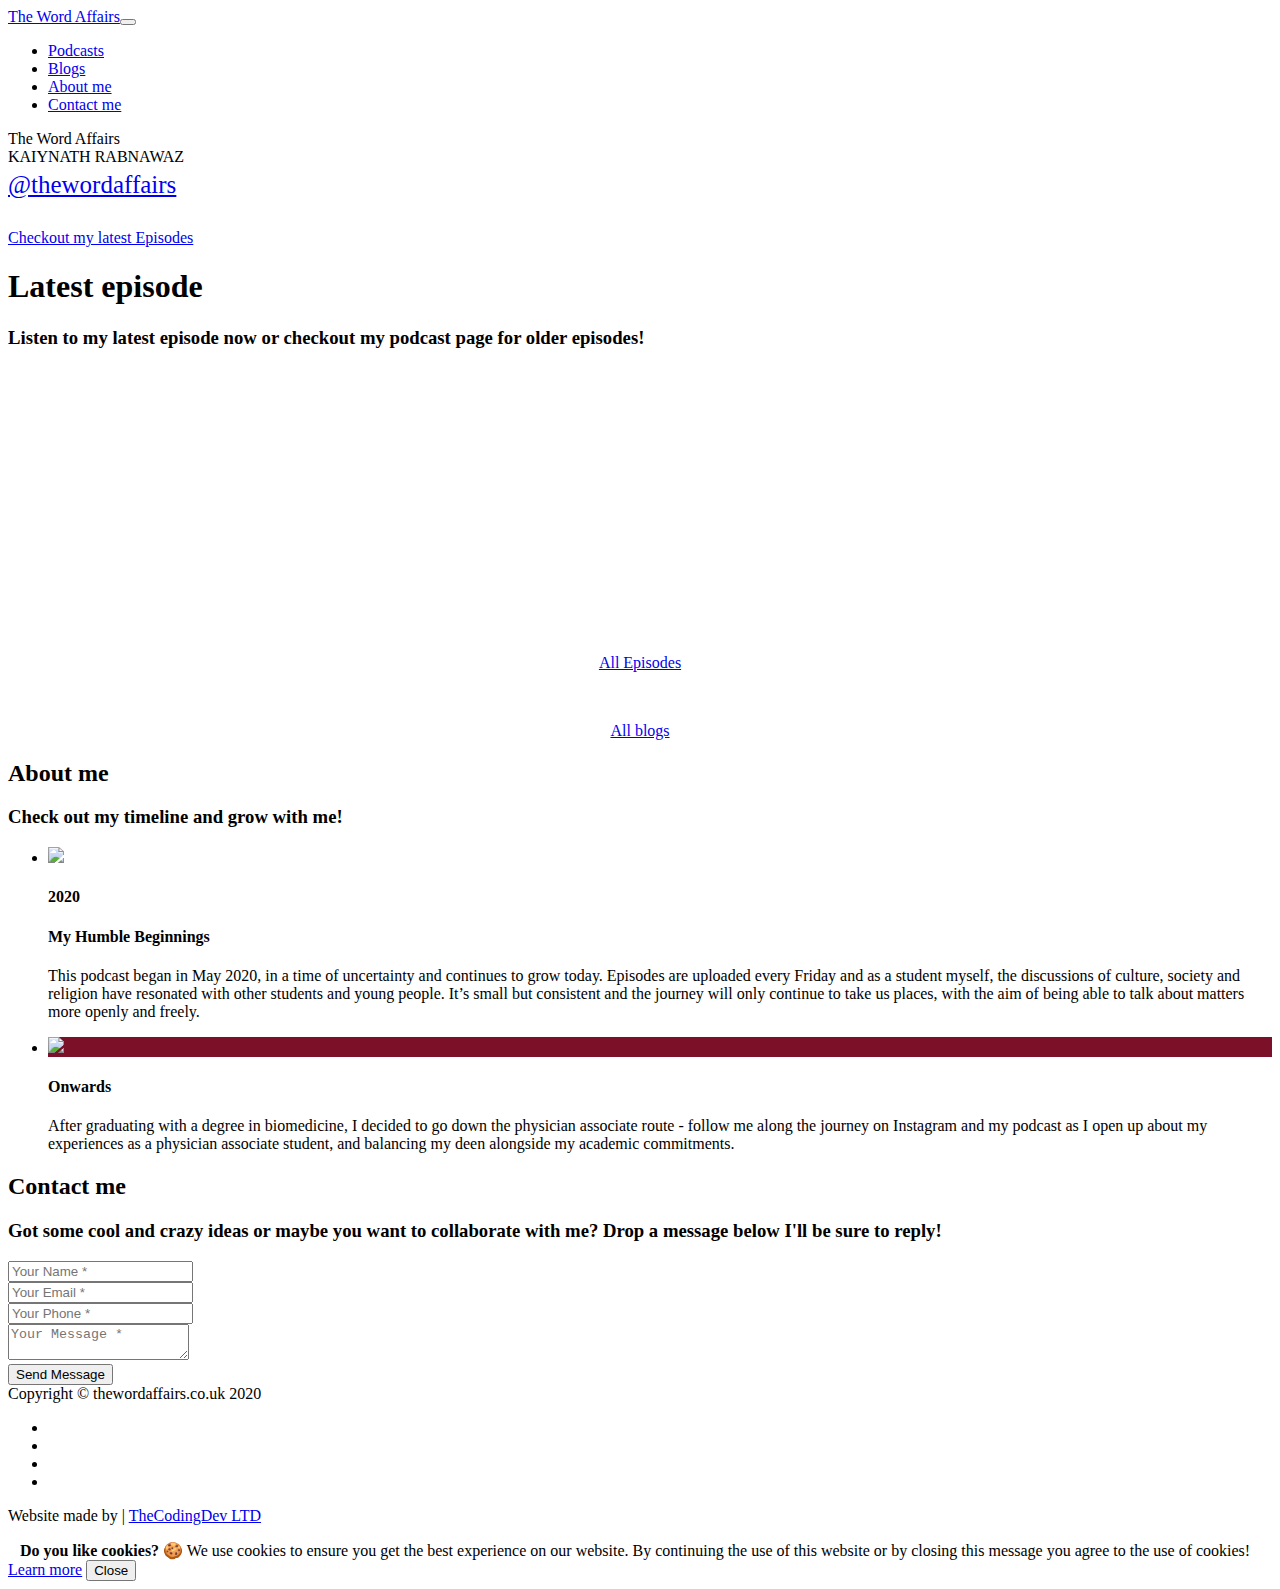
==== index.html @ 923c76ad "Update index.html" ====
<!DOCTYPE html>
<html>

<head>
    <meta charset="utf-8">
    <meta name="viewport" content="width=device-width, initial-scale=1.0, shrink-to-fit=no">
    <title>The Word Affairs | New Episodes Every Friday | Home</title>
    <meta name="theme-color" content="rgb(145,52,27)">
    <meta name="keywords" content="student, free, podcasts, enterntainment, blogs, science, religion, muslim, islam, reading, facts, media, university, debate, relax, question">
    <meta name="twitter:title" content="The Word Affairs | New Episodes Every Friday | Home">
    <meta name="twitter:card" content="summary_large_image">
    <meta property="og:image" content="https://www.thewordaffairs.co.uk/assets/img/logo_2.png">
    <meta property="og:type" content="website">
    <meta name="description" content="The Word Affairs is a weekly podcast by Kaiynath Rabnawaz, a 20 year-old British Muslim Biomedical student exploring topics related to Islam and other religions, culture, mental health, human nature, and studying.">
    <meta name="twitter:image" content="https://www.thewordaffairs.co.uk/assets/img/logo_2.png">
    <meta name="twitter:description" content="The Word Affairs is a weekly podcast by Kaiynath Rabnawaz, a 20 year-old British Muslim Biomedical student exploring topics related to Islam and other religions, culture, mental health, human nature, and studying.">
    <link rel="apple-touch-icon" type="image/png" sizes="180x180" href="assets/img/favicon/apple-touch-icon.png">
    <link rel="icon" type="image/png" sizes="16x16" href="assets/img/favicon/favicon-16x16.png">
    <link rel="icon" type="image/png" sizes="32x32" href="assets/img/favicon/favicon-32x32.png">
    <link rel="icon" type="image/png" sizes="180x180" href="assets/img/favicon/apple-touch-icon.png">
    <link rel="icon" type="image/png" sizes="192x192" href="assets/img/favicon/android-chrome-192x192.png">
    <link rel="icon" type="image/png" sizes="512x512" href="assets/img/favicon/android-chrome-512x512.png">
    <link rel="stylesheet" href="assets/bootstrap/css/bootstrap.min.css">
    <link rel="manifest" href="manifest.json">
    <link rel="stylesheet" href="https://fonts.googleapis.com/css?family=Montserrat:400,700">
    <link rel="stylesheet" href="https://fonts.googleapis.com/css?family=Kaushan+Script">
    <link rel="stylesheet" href="https://fonts.googleapis.com/css?family=Lora">
    <link rel="stylesheet" href="assets/fonts/font-awesome.min.css">
    <link rel="stylesheet" href="assets/css/blogs.css">
    <link rel="stylesheet" href="https://cdn.jsdelivr.net/gh/Wruczek/Bootstrap-Cookie-Alert@gh-pages/cookiealert.css">
    <link rel="stylesheet" href="assets/css/styles.css">
</head>

<body id="page-top">
    <nav class="navbar navbar-dark navbar-expand-lg fixed-top bg-dark" id="mainNav">
        <div class="container"><a class="navbar-brand js-scroll-trigger brand-override" href="#page-top">The Word Affairs</a><button data-toggle="collapse" data-target="#navbarResponsive" class="navbar-toggler navbar-toggler-right" id="dropdown-button" type="button" data-toogle="collapse" aria-controls="navbarResponsive" aria-expanded="false" aria-label="Toggle navigation"><i class="fa fa-bars"></i></button>
            <div class="collapse navbar-collapse" id="navbarResponsive">
                <ul class="navbar-nav ml-auto text-uppercase">
                    <li class="nav-item"><a class="nav-link js-scroll-trigger nav-link-override" href="#podcasts">Podcasts</a></li>
                    <li class="nav-item"><a class="nav-link js-scroll-trigger nav-link-override" href="#portfolio">Blogs</a></li>
                    <li class="nav-item"><a class="nav-link js-scroll-trigger nav-link-override" href="#about">About me</a></li>
                    <li class="nav-item"><a class="nav-link js-scroll-trigger nav-link-override" href="#contact">Contact me</a></li>
                </ul>
            </div>
        </div>
    </nav>
    <div class="background">
        <div class="layer-opacity">
            <header class="masthead">
                <div class="container">
                    <div class="intro-text">
                        <div class="intro-heading text-uppercase"><span class="intro-lead-in-slogan">The Word Affairs</span></div>
                        <div class="intro-lead-in" style="padding-bottom:5px;"><span class="intro-lead-in-slogan">KAIYNATH RABNAWAZ</span></div>
                        <div class="intro-lead-in" style="padding-bottom:30px;padding-top:0px;"><span class="intro-lead-in-slogan" style="font-size: 25px;"><a href="https://www.instagram.com/thewordaffairs/">@thewordaffairs</a></span></div><a class="btn btn-primary btn-xl text-uppercase js-scroll-trigger podcast-button" role="button" id="podcast-button" href="#podcasts">Checkout my latest Episodes</a>
                    </div>
                </div>
            </header>
        </div>
    </div>
    <section id="podcasts">
        <div class="container">
            <div class="row">
                <div class="col-lg-12 text-center">
                    <h1 class="text-uppercase section-heading">Latest episode</h1>
                    <h3 class="text-muted section-subheading">Listen to my latest episode now or checkout my podcast page for older episodes!</h3>
                </div>
            </div>
            <div class="row text-center">
                <div class="col"><iframe src="https://open.spotify.com/embed-podcast/show/4LLSV9dal1Kbgk6s4Jd01h" width="100%" height="232" frameborder="0" allowtransparency="true" allow="encrypted-media"></iframe></div>
            </div>
        </div>
        <div style="text-align: center;padding-top: 50px;"><a class="btn btn-primary btn-xl text-uppercase js-scroll-trigger podcast-button" role="button" id="podcast-button-all-episodes" href="https://anchor.fm/thewordaffairs" target="_blank">All Episodes</a></div>
    </section>
    <section id="portfolio" class="bg-light">
        <div id="retainable-rss-embed" 
        data-rss="https://medium.com/feed/retainable,
        https://medium.com/feed/vue-mastery"
        data-maxcols="3" 
        data-layout="grid" 
        data-poststyle="inline" 
        data-readmore="Read the rest" 
        data-buttonclass="btn btn-primary" 
        data-offset="-100"></div>
        <div style="text-align: center;padding-top: 50px;"><a class="btn btn-primary btn-xl text-uppercase js-scroll-trigger podcast-button" role="button" id="podcast-button-1" href="blogs.html">All blogs</a></div>
    </section>
    <section id="about">
        <div class="container">
            <div class="row">
                <div class="col-lg-12 text-center">
                    <h2 class="text-uppercase">About me</h2>
                    <h3 class="text-muted section-subheading">Check out my timeline and grow with me!</h3>
                </div>
            </div>
            <div class="row">
                <div class="col-lg-12">
                    <ul class="list-group timeline">
                        <li class="list-group-item">
                            <div class="timeline-image"><img class="rounded-circle img-fluid" src="assets/img/about/kaiynath-final-2.jpg"></div>
                            <div class="timeline-panel">
                                <div class="timeline-heading">
                                    <h4>2020</h4>
                                    <h4 class="subheading">My Humble Beginnings</h4>
                                </div>
                                <div class="timeline-body">
                                    <p class="text-muted">This podcast began in May 2020, in a time of uncertainty and continues to grow today. Episodes are uploaded every Friday and as a student myself, the discussions of culture, society and religion have resonated with other students and young people. It’s small but consistent and the journey will only continue to take us places, with the aim of being able to talk about matters more openly and freely.</p>
                                </div>
                            </div>
                        </li>
                        <li class="list-group-item timeline-inverted">
                            <div class="timeline-image" style="background-color:#7c1028;"><img class="rounded-circle img-fluid" src="assets/img/about/onwards.png"></div>
                            <div class="timeline-panel">
                                <div class="timeline-heading">
                                    <h4>Onwards</h4>
                                    <h4 class="subheading"></h4>
                                </div>
                                <div class="timeline-body">
                                    <p class="text-muted">After graduating with a degree in biomedicine, I decided to go down the physician associate route - follow me along the journey on Instagram and my podcast as I open up about my experiences as a physician associate student, and balancing my deen alongside my academic commitments.</p>
                                </div>
                            </div>
                        </li>
                    </ul>
                </div>
            </div>
        </div>
    </section>
    <section id="contact" style="background-image:url('assets/img/map-image.png');">
        <div class="container">
            <div class="row">
                <div class="col-lg-12 text-center">
                    <h2 class="text-uppercase section-heading">Contact me</h2>
                    <h3 class="section-subheading text-muted">Got some cool and crazy ideas or maybe you want to collaborate with me? Drop a message below I'll be sure to reply!</h3>
                </div>
            </div>
            <div class="row">
                <div class="col-lg-12">
                    <form id="contactForm" name="contactForm" netlify netlify-honeypot="bot-field" data-netlify="true">
                        <div class="form-row">
                            <p style="display:none;" class="hidden">
                                <label>Don’t fill this out if you’re human: <input name="bot-field" /></label>
                            </p>
                            <div class="col col-md-6">
                                <div class="form-group"><input class="form-control" type="text" name="name" id="name" placeholder="Your Name *" required=""><small class="form-text text-danger flex-grow-1 help-block lead"></small></div>
                                <div class="form-group"><input class="form-control" type="email" name="email" id="email" placeholder="Your Email *" required=""><small class="form-text text-danger help-block lead"></small></div>
                                <div class="form-group"><input class="form-control" type="tel" name="telephone" placeholder="Your Phone *" required=""><small class="form-text text-danger help-block lead"></small></div>
                            </div>
                            <div class="col-md-6">
                                <div class="form-group"><textarea class="form-control" name="message" id="message" placeholder="Your Message *" required=""></textarea><small class="form-text text-danger help-block lead"></small></div>
                            </div>
                            <div class="col">
                                <div class="clearfix"></div>
                            </div>
                            <div class="col-lg-12 text-center">
                                <div id="success"></div><button class="btn btn-primary btn-xl text-uppercase podcast-button" id="sendMessageButton" type="submit">Send Message</button>
                            </div>
                        </div>
                    </form>
                </div>
            </div>
        </div>
    </section>
    <footer>
        <script src="https://www.twilik.com/assets/retainable/rss-embed/retainable-rss-embed.js"></script>
        <div class="container">
            <div class="row">
                <div class="col-md-4"><span class="copyright">Copyright&nbsp;© thewordaffairs.co.uk 2020</span></div>
                <div class="col-md-4">
                    <ul class="list-inline social-buttons">
                        <li class="list-inline-item" title="anchor.fm"><a href="https://anchor.fm/thewordaffairs"><i class="fa fa-anchor"></i></a></li>
                        <li class="list-inline-item" title="Spotify Podcast"><a href="https://open.spotify.com/show/4LLSV9dal1Kbgk6s4Jd01h"><i class="fa fa-spotify"></i></a></li>
                        <li class="list-inline-item" title="iTunes Podcast"><a href="https://podcasts.apple.com/us/podcast/the-word-affairs/id1514701721"><i class="fa fa-podcast"></i></a></li>
                        <li class="list-inline-item" title="TheCodingDev LTD"><a href="https://www.thecodingdev.tech/"><i class="fa fa-microchip"></i></a></li>
                    </ul>
                </div>
                <div class="col-md-4"><p>Website made by | <a target="_blank" href="https://www.thecodingdev.tech">TheCodingDev LTD</a></p></div>
            </div>
        </div>
    </footer><div class="alert text-center cookiealert" role="alert">
    <b>Do you like cookies?</b> &#x1F36A; We use cookies to ensure you get the best experience on our website. By continuing the use of this website or by closing this message you agree to the use of cookies! <a href="https://cookiesandyou.com/" target="_blank">Learn more</a>

    <button type="button" class="btn btn-primary btn-sm acceptcookies">
        Close
    </button>
</div>
    <script src="assets/js/jquery.min.js"></script>
    <script src="assets/bootstrap/js/bootstrap.min.js"></script>
    <script src="assets/js/smart-forms.min.js"></script>
    <script src="https://cdnjs.cloudflare.com/ajax/libs/jquery-easing/1.4.1/jquery.easing.min.js"></script>
    <script src="assets/js/agency.js"></script>
    <script src="https://cdn.jsdelivr.net/gh/Wruczek/Bootstrap-Cookie-Alert@gh-pages/cookiealert.js"></script>
</body>

</html>
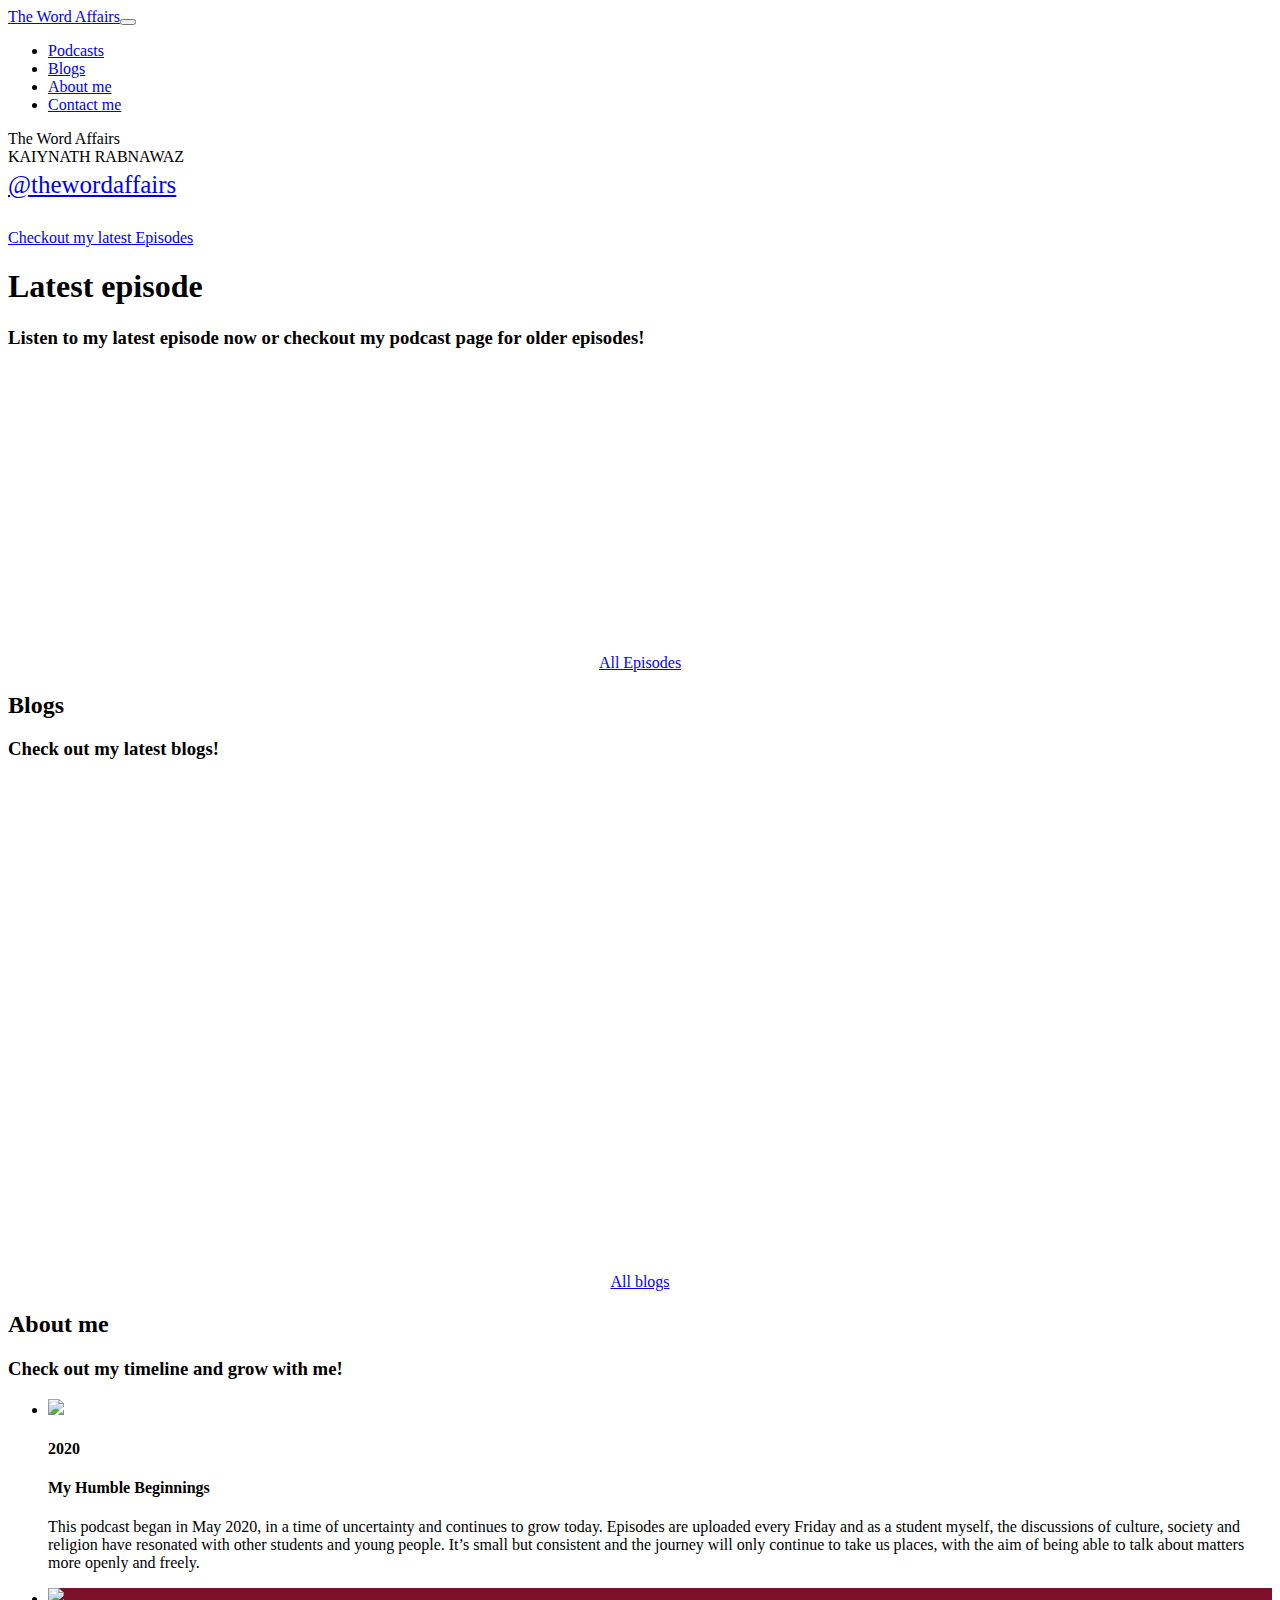
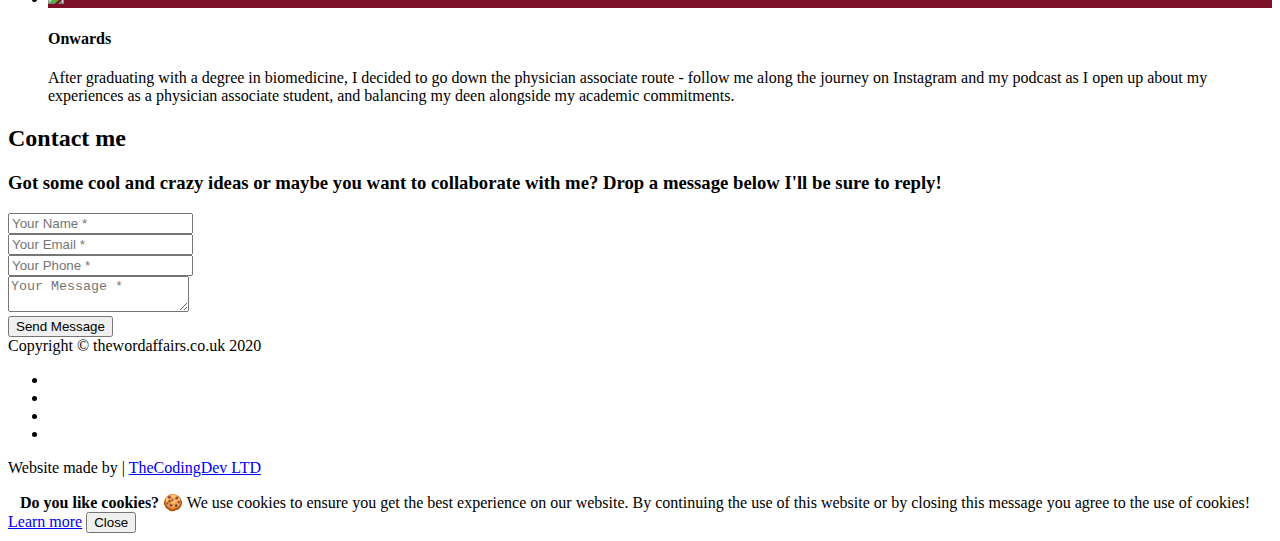
==== commit 982b6cc6: "Update index.html" ====
--- a/index.html
+++ b/index.html
@@ -72,15 +72,15 @@
         <div style="text-align: center;padding-top: 50px;"><a class="btn btn-primary btn-xl text-uppercase js-scroll-trigger podcast-button" role="button" id="podcast-button-all-episodes" href="https://anchor.fm/thewordaffairs" target="_blank">All Episodes</a></div>
     </section>
     <section id="portfolio" class="bg-light">
-        <div id="retainable-rss-embed" 
-        data-rss="https://medium.com/feed/retainable,
-        https://medium.com/feed/vue-mastery"
-        data-maxcols="3" 
-        data-layout="grid" 
-        data-poststyle="inline" 
-        data-readmore="Read the rest" 
-        data-buttonclass="btn btn-primary" 
-        data-offset="-100"></div>
+        <div class="container">
+            <div class="row">
+                <div class="col-lg-12 text-center">
+                    <h2 class="text-uppercase section-heading">Blogs</h2>
+                    <h3 class="section-subheading text-muted">Check out my latest blogs!</h3>
+                </div>
+            </div>
+            <iframe width="360" height="440"  src="https://rss.app/embed/v1/carousel/tNRIKLLJ90hEZLCZ" frameborder="0"></iframe>
+        </div>
         <div style="text-align: center;padding-top: 50px;"><a class="btn btn-primary btn-xl text-uppercase js-scroll-trigger podcast-button" role="button" id="podcast-button-1" href="blogs.html">All blogs</a></div>
     </section>
     <section id="about">
@@ -159,7 +159,6 @@
         </div>
     </section>
     <footer>
-        <script src="https://www.twilik.com/assets/retainable/rss-embed/retainable-rss-embed.js"></script>
         <div class="container">
             <div class="row">
                 <div class="col-md-4"><span class="copyright">Copyright&nbsp;© thewordaffairs.co.uk 2020</span></div>
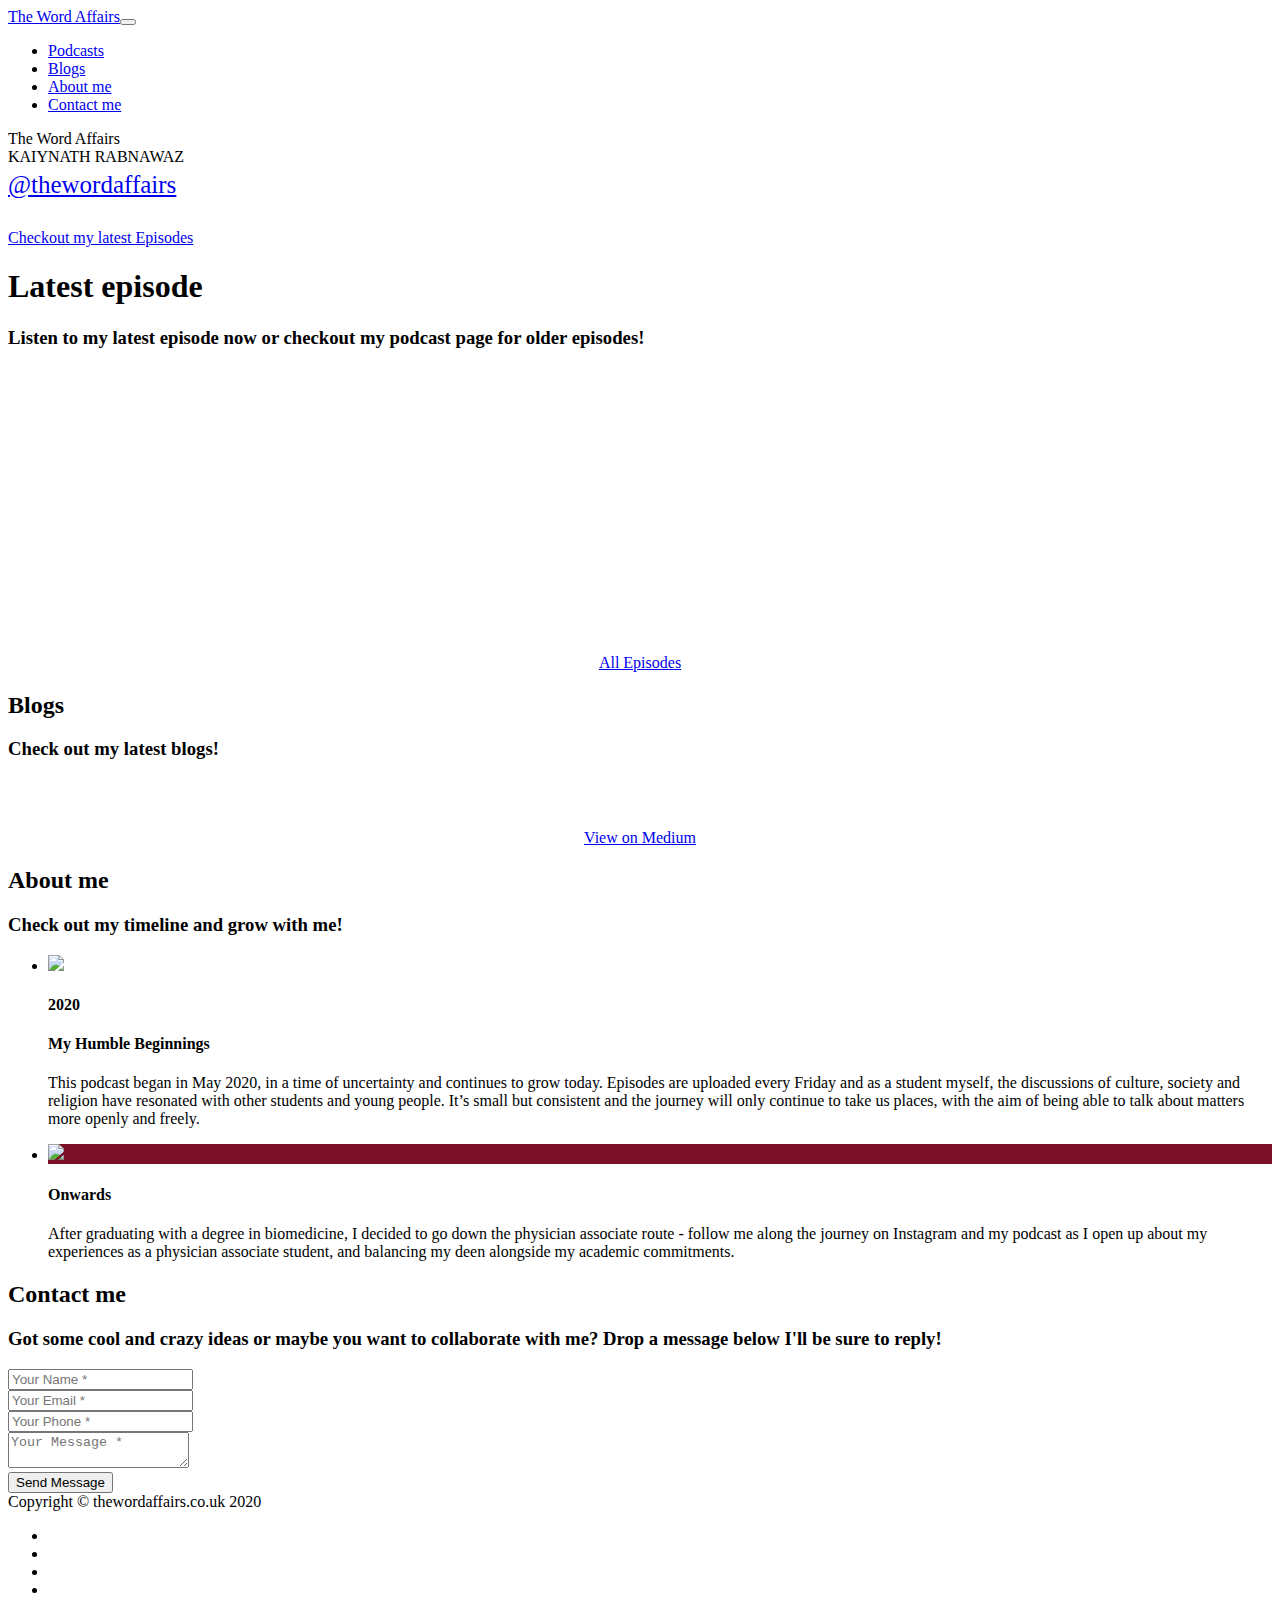
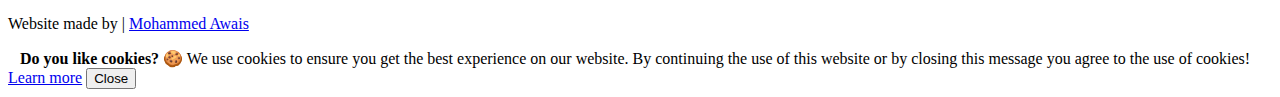
==== commit 9a3cb2f6: "Update website creator details." ====
--- a/index.html
+++ b/index.html
@@ -79,9 +79,8 @@
                     <h3 class="section-subheading text-muted">Check out my latest blogs!</h3>
                 </div>
             </div>
-            <iframe width="360" height="440"  src="https://rss.app/embed/v1/carousel/tNRIKLLJ90hEZLCZ" frameborder="0"></iframe>
         </div>
-        <div style="text-align: center;padding-top: 50px;"><a class="btn btn-primary btn-xl text-uppercase js-scroll-trigger podcast-button" role="button" id="podcast-button-1" href="blogs.html">All blogs</a></div>
+        <div style="text-align: center;padding-top: 50px;"><a class="btn btn-primary btn-xl text-uppercase js-scroll-trigger podcast-button" role="button" id="podcast-button-1" href="https://medium.com/@thewordaffairs">View on Medium</a></div>
     </section>
     <section id="about">
         <div class="container">
@@ -167,10 +166,10 @@
                         <li class="list-inline-item" title="anchor.fm"><a href="https://anchor.fm/thewordaffairs"><i class="fa fa-anchor"></i></a></li>
                         <li class="list-inline-item" title="Spotify Podcast"><a href="https://open.spotify.com/show/4LLSV9dal1Kbgk6s4Jd01h"><i class="fa fa-spotify"></i></a></li>
                         <li class="list-inline-item" title="iTunes Podcast"><a href="https://podcasts.apple.com/us/podcast/the-word-affairs/id1514701721"><i class="fa fa-podcast"></i></a></li>
-                        <li class="list-inline-item" title="TheCodingDev LTD"><a href="https://www.thecodingdev.tech/"><i class="fa fa-microchip"></i></a></li>
+                        <li class="list-inline-item" title="Mohammed Awais"><a href="https://www.mohammedawais.me/"><i class="fa fa-microchip"></i></a></li>
                     </ul>
                 </div>
-                <div class="col-md-4"><p>Website made by | <a target="_blank" href="https://www.thecodingdev.tech">TheCodingDev LTD</a></p></div>
+                <div class="col-md-4"><p>Website made by | <a target="_blank" href="https://www.mohammedawais.me/">Mohammed Awais</a></p></div>
             </div>
         </div>
     </footer><div class="alert text-center cookiealert" role="alert">
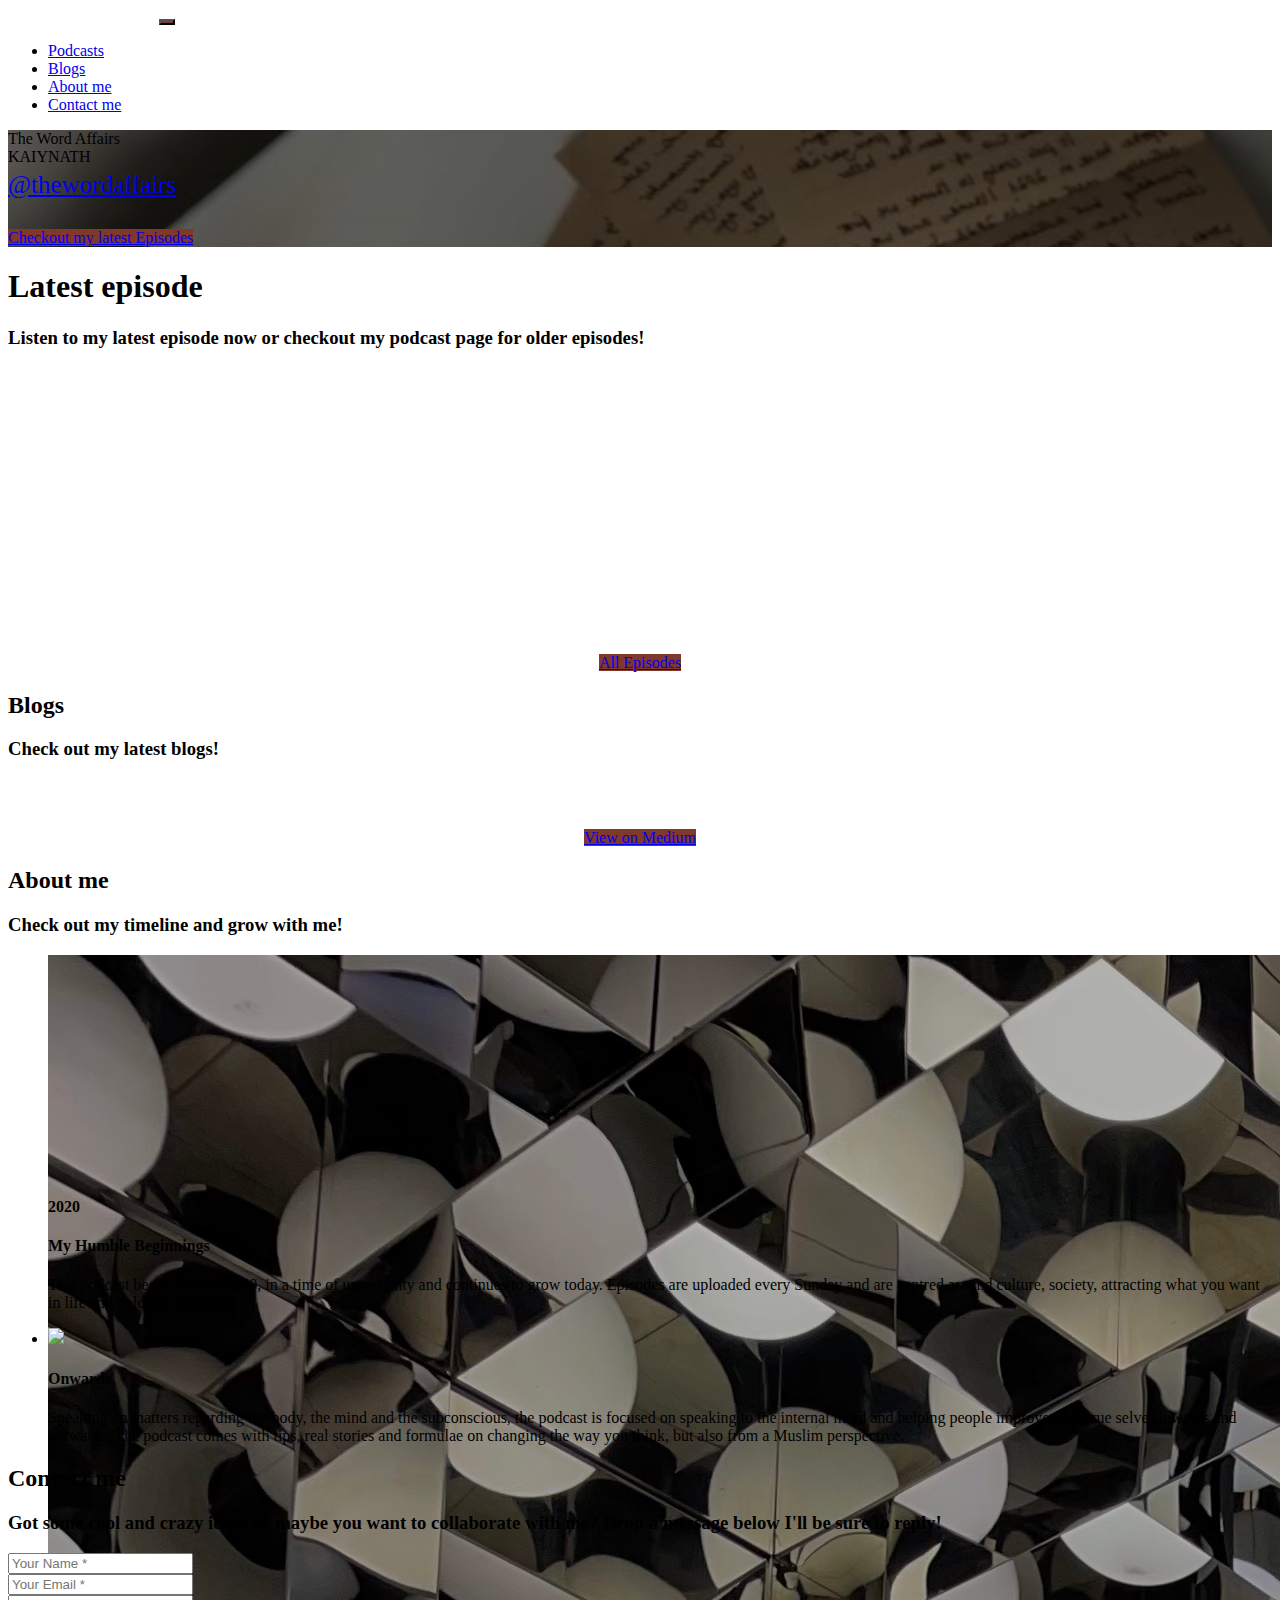
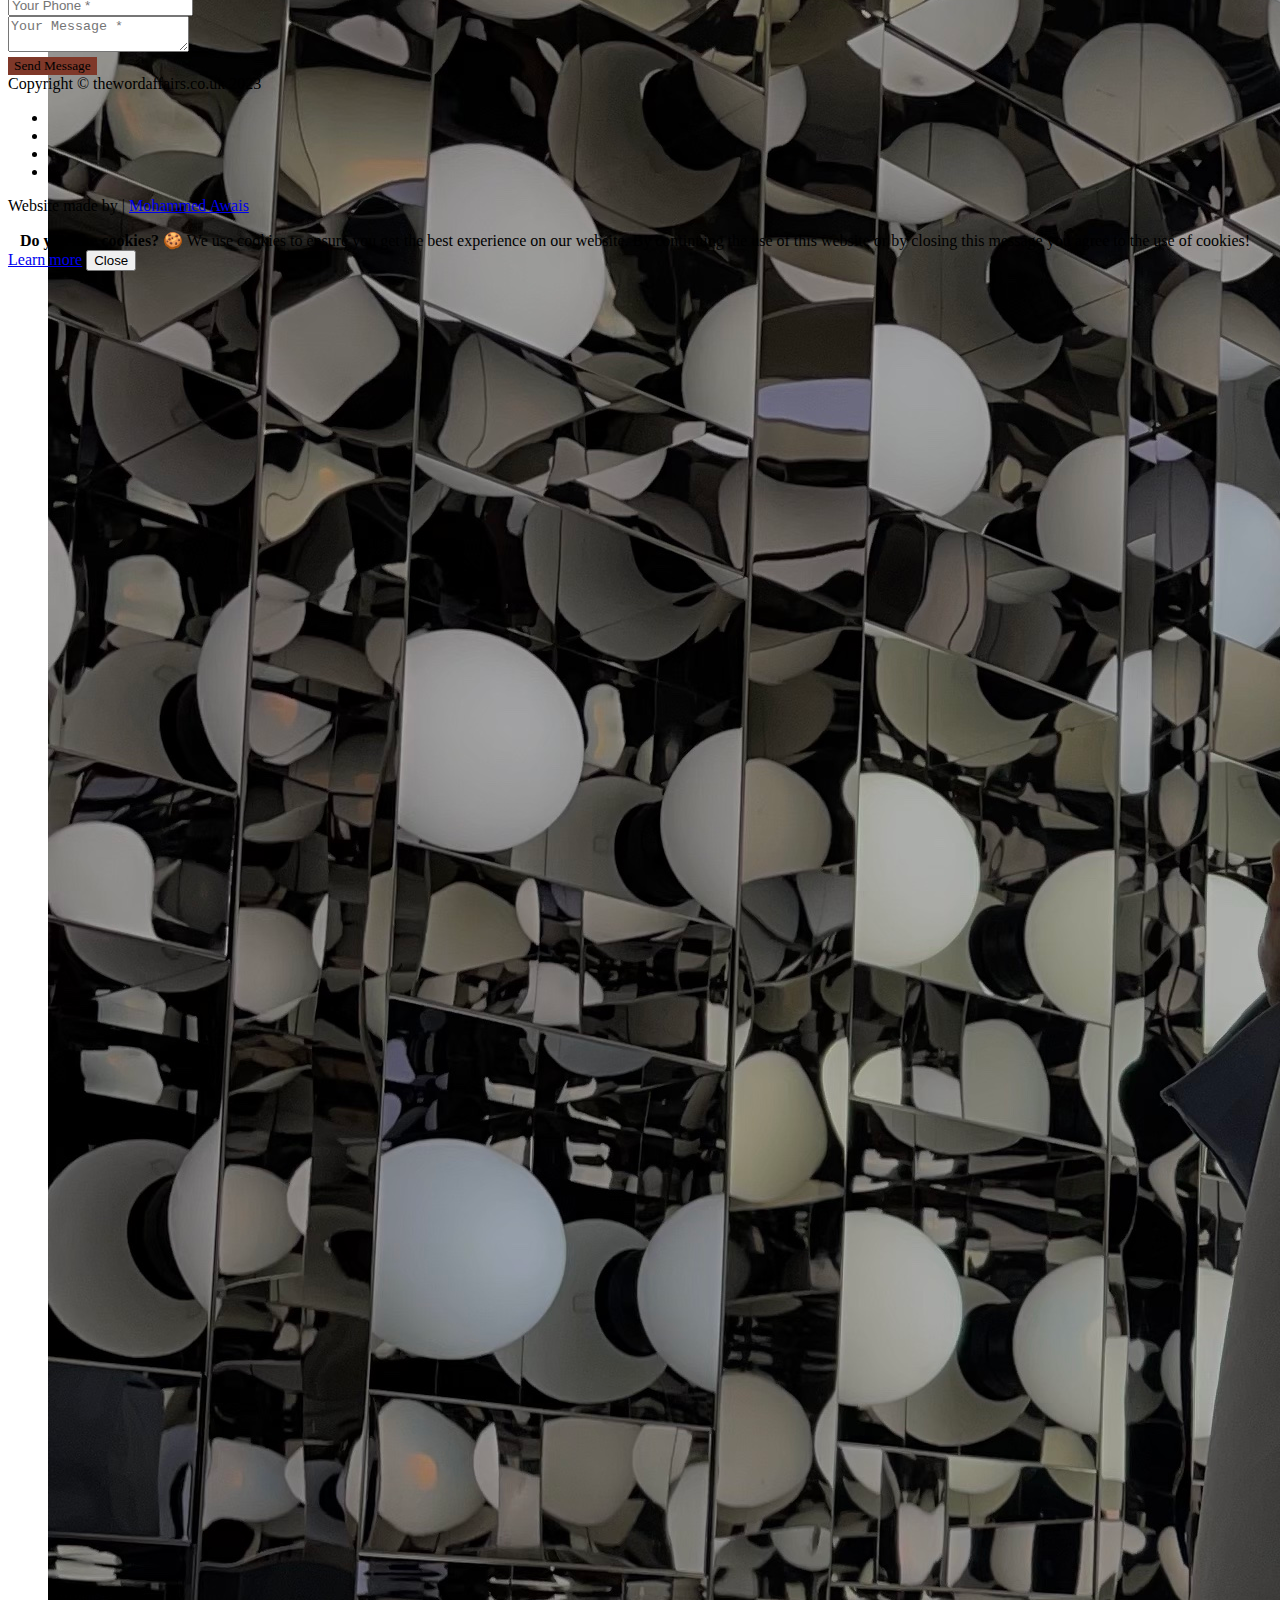
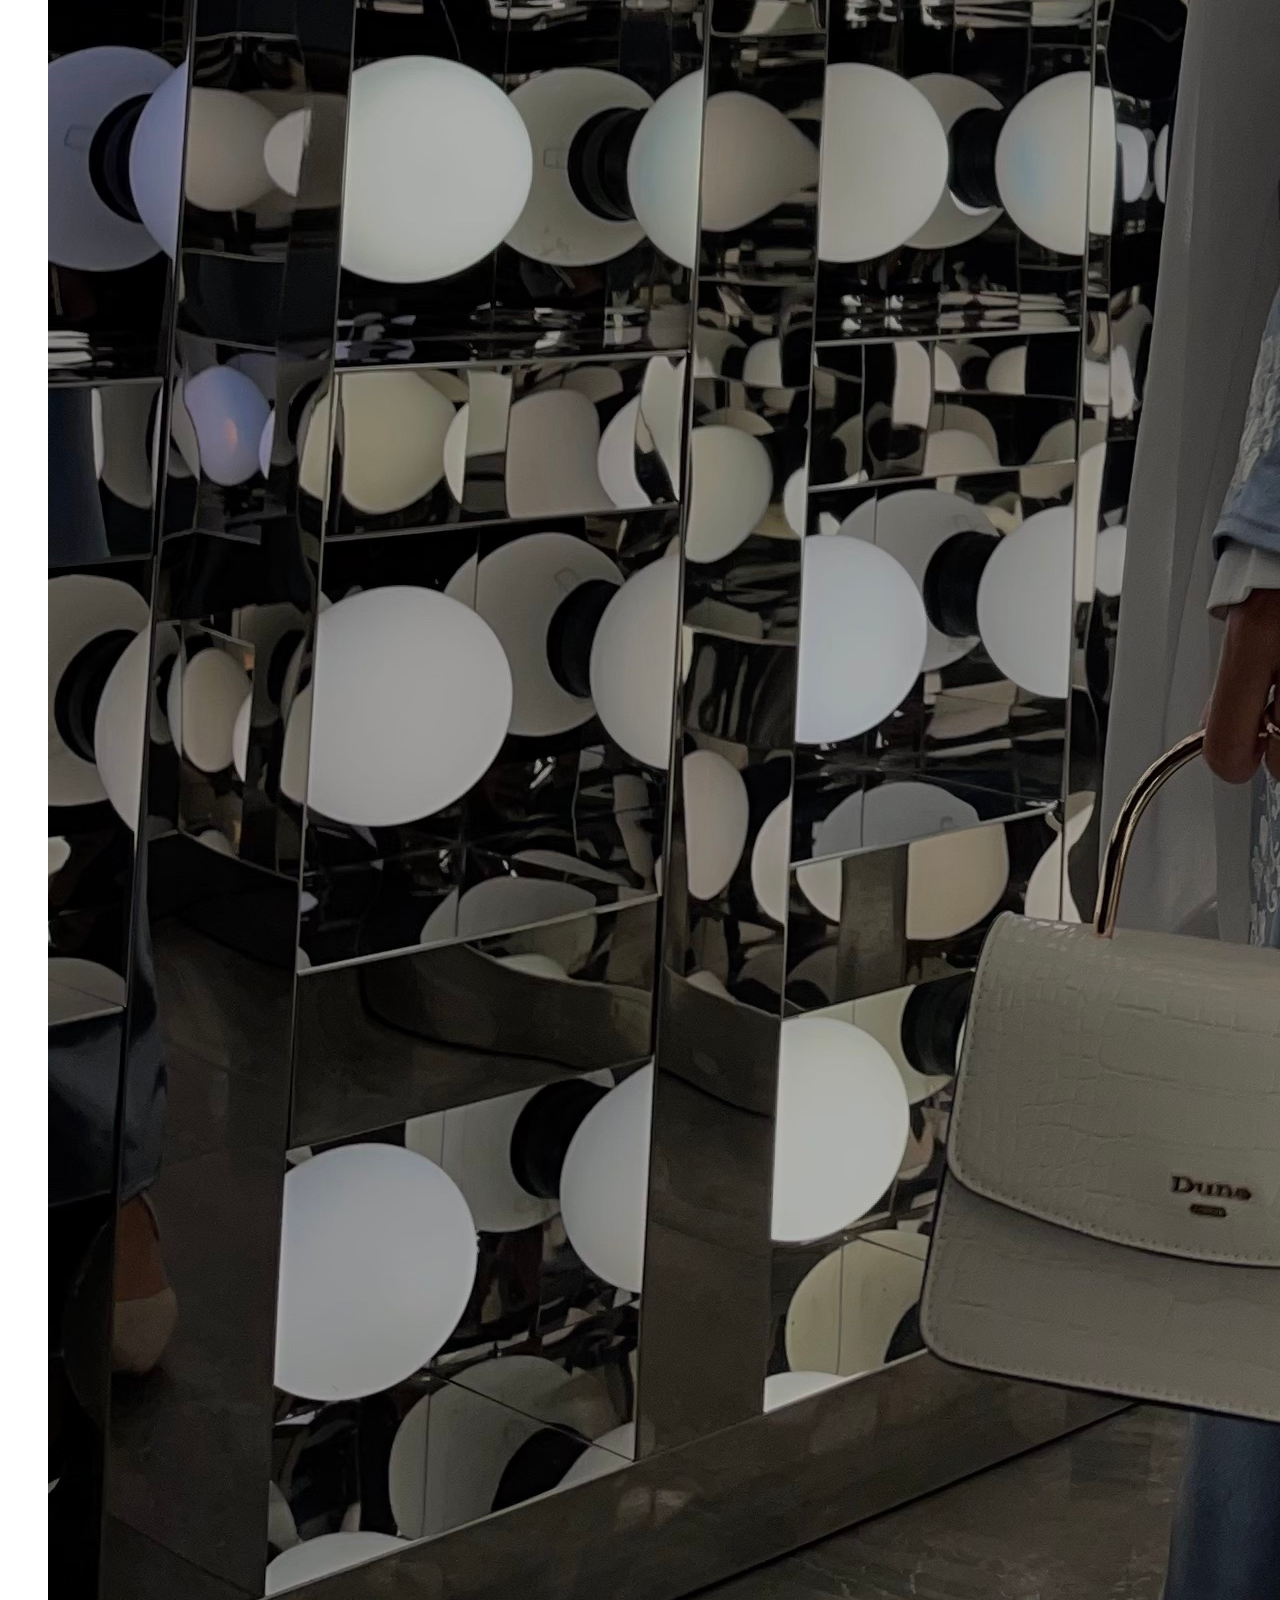
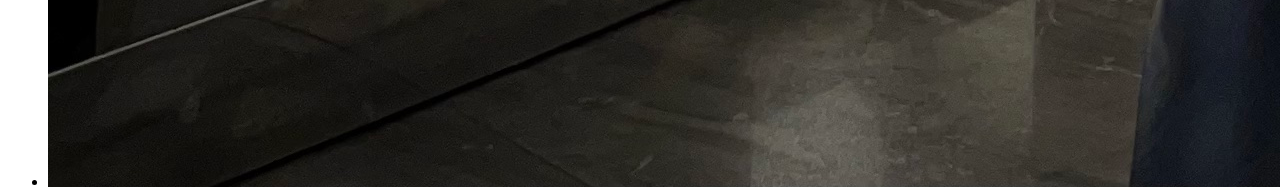
==== commit 869e07c0: "Squashed commit of the following:" ====
--- a/index.html
+++ b/index.html
@@ -11,9 +11,9 @@
     <meta name="twitter:card" content="summary_large_image">
     <meta property="og:image" content="https://www.thewordaffairs.co.uk/assets/img/logo_2.png">
     <meta property="og:type" content="website">
-    <meta name="description" content="The Word Affairs is a weekly podcast by Kaiynath Rabnawaz, a 20 year-old British Muslim Biomedical student exploring topics related to Islam and other religions, culture, mental health, human nature, and studying.">
+    <meta name="description" content="The Word Affairs is a weekly podcast by Kaiynath, a 20 year-old British Muslim Biomedical student exploring topics related to Islam and other religions, culture, mental health, human nature, and studying.">
     <meta name="twitter:image" content="https://www.thewordaffairs.co.uk/assets/img/logo_2.png">
-    <meta name="twitter:description" content="The Word Affairs is a weekly podcast by Kaiynath Rabnawaz, a 20 year-old British Muslim Biomedical student exploring topics related to Islam and other religions, culture, mental health, human nature, and studying.">
+    <meta name="twitter:description" content="The Word Affairs is a weekly podcast by Kaiynath, a 20 year-old British Muslim Biomedical student exploring topics related to Islam and other religions, culture, mental health, human nature, and studying.">
     <link rel="apple-touch-icon" type="image/png" sizes="180x180" href="assets/img/favicon/apple-touch-icon.png">
     <link rel="icon" type="image/png" sizes="16x16" href="assets/img/favicon/favicon-16x16.png">
     <link rel="icon" type="image/png" sizes="32x32" href="assets/img/favicon/favicon-32x32.png">
@@ -29,11 +29,12 @@
     <link rel="stylesheet" href="assets/css/blogs.css">
     <link rel="stylesheet" href="https://cdn.jsdelivr.net/gh/Wruczek/Bootstrap-Cookie-Alert@gh-pages/cookiealert.css">
     <link rel="stylesheet" href="assets/css/styles.css">
+    <script async src="https://pagead2.googlesyndication.com/pagead/js/adsbygoogle.js?client=ca-pub-6468664979102235" crossorigin="anonymous"></script>
 </head>
 
 <body id="page-top">
     <nav class="navbar navbar-dark navbar-expand-lg fixed-top bg-dark" id="mainNav">
-        <div class="container"><a class="navbar-brand js-scroll-trigger brand-override" href="#page-top">The Word Affairs</a><button data-toggle="collapse" data-target="#navbarResponsive" class="navbar-toggler navbar-toggler-right" id="dropdown-button" type="button" data-toogle="collapse" aria-controls="navbarResponsive" aria-expanded="false" aria-label="Toggle navigation"><i class="fa fa-bars"></i></button>
+        <div class="container"><a class="navbar-brand js-scroll-trigger brand-override" href="#page-top">THE WORD AFFAIRS</a><button data-toggle="collapse" data-target="#navbarResponsive" class="navbar-toggler navbar-toggler-right" id="dropdown-button" type="button" data-toogle="collapse" aria-controls="navbarResponsive" aria-expanded="false" aria-label="Toggle navigation"><i class="fa fa-bars"></i></button>
             <div class="collapse navbar-collapse" id="navbarResponsive">
                 <ul class="navbar-nav ml-auto text-uppercase">
                     <li class="nav-item"><a class="nav-link js-scroll-trigger nav-link-override" href="#podcasts">Podcasts</a></li>
@@ -50,7 +51,7 @@
                 <div class="container">
                     <div class="intro-text">
                         <div class="intro-heading text-uppercase"><span class="intro-lead-in-slogan">The Word Affairs</span></div>
-                        <div class="intro-lead-in" style="padding-bottom:5px;"><span class="intro-lead-in-slogan">KAIYNATH RABNAWAZ</span></div>
+                        <div class="intro-lead-in" style="padding-bottom:5px;"><span class="intro-lead-in-slogan">KAIYNATH</span></div>
                         <div class="intro-lead-in" style="padding-bottom:30px;padding-top:0px;"><span class="intro-lead-in-slogan" style="font-size: 25px;"><a href="https://www.instagram.com/thewordaffairs/">@thewordaffairs</a></span></div><a class="btn btn-primary btn-xl text-uppercase js-scroll-trigger podcast-button" role="button" id="podcast-button" href="#podcasts">Checkout my latest Episodes</a>
                     </div>
                 </div>
@@ -94,14 +95,14 @@
                 <div class="col-lg-12">
                     <ul class="list-group timeline">
                         <li class="list-group-item">
-                            <div class="timeline-image"><img class="rounded-circle img-fluid" src="assets/img/about/kaiynath-final-2.jpg"></div>
+                            <div class="timeline-image" style="height: 222px!important;"><img class="rounded-circle img-fluid" src="assets/img/about/kaiynath.jpg"></div>
                             <div class="timeline-panel">
                                 <div class="timeline-heading">
                                     <h4>2020</h4>
                                     <h4 class="subheading">My Humble Beginnings</h4>
                                 </div>
                                 <div class="timeline-body">
-                                    <p class="text-muted">This podcast began in May 2020, in a time of uncertainty and continues to grow today. Episodes are uploaded every Friday and as a student myself, the discussions of culture, society and religion have resonated with other students and young people. It’s small but consistent and the journey will only continue to take us places, with the aim of being able to talk about matters more openly and freely.</p>
+                                    <p class="text-muted">This podcast began in May 2020, in a time of uncertainty and continues to grow today. Episodes are uploaded every Sunday and are centred around culture, society, attracting what you want in life and holding onto Islam.</p>
                                 </div>
                             </div>
                         </li>
@@ -113,7 +114,7 @@
                                     <h4 class="subheading"></h4>
                                 </div>
                                 <div class="timeline-body">
-                                    <p class="text-muted">After graduating with a degree in biomedicine, I decided to go down the physician associate route - follow me along the journey on Instagram and my podcast as I open up about my experiences as a physician associate student, and balancing my deen alongside my academic commitments.</p>
+                                    <p class="text-muted">Speaking on matters regarding the body, the mind and the subconscious, the podcast is focused on speaking to the internal mind and helping people improve their true selves inwards and outwards. The podcast comes with tips, real stories and formulae on changing the way you think, but also from a Muslim perspective.</p>
                                 </div>
                             </div>
                         </li>
@@ -160,7 +161,7 @@
     <footer>
         <div class="container">
             <div class="row">
-                <div class="col-md-4"><span class="copyright">Copyright&nbsp;© thewordaffairs.co.uk 2020</span></div>
+                <div class="col-md-4"><span class="copyright">Copyright&nbsp;© thewordaffairs.co.uk 2023</span></div>
                 <div class="col-md-4">
                     <ul class="list-inline social-buttons">
                         <li class="list-inline-item" title="anchor.fm"><a href="https://anchor.fm/thewordaffairs"><i class="fa fa-anchor"></i></a></li>
@@ -185,6 +186,7 @@
     <script src="https://cdnjs.cloudflare.com/ajax/libs/jquery-easing/1.4.1/jquery.easing.min.js"></script>
     <script src="assets/js/agency.js"></script>
     <script src="https://cdn.jsdelivr.net/gh/Wruczek/Bootstrap-Cookie-Alert@gh-pages/cookiealert.js"></script>
+    <script async src="https://pagead2.googlesyndication.com/pagead/js/adsbygoogle.js?client=ca-pub-6468664979102235" crossorigin="anonymous"></script>
 </body>
 
 </html>
--- a/assets/css/styles.css
+++ b/assets/css/styles.css
@@ -0,0 +1,135 @@
+.background-2 {
+  background-image: url(../../assets/img/map-image.png);
+  position: relative;
+}
+
+.background {
+  background-image: url(../../assets/img/header-bg.jpg);
+  background-size: cover;
+  background-position: center center;
+  background-repeat: no-repeat;
+  /*max-width: 100%;*/
+  /*max-height: 100%;*/
+}
+
+.layer-opacit {
+  background-color: rgba(0, 0, 0, 0.4);
+  top: 0;
+  left: 0;
+  width: 100%;
+  height: 100%;
+}
+
+.layer-opacity {
+  background-color: rgba(0, 0, 0, 0.4);
+  top: 0;
+  left: 0;
+  width: 100%;
+  height: 100%;
+}
+
+#mainNav .navbar-brand {
+  font-family: Times New Roman;
+}
+
+#mainNav .navbar-nav .nav-item .nav-link {
+  font-family: Times New Roman;
+}
+
+.intro-lead-in-slogan {
+  /*font-family: Times New Roman;*/
+  font-style: normal;
+}
+
+.podcast-button {
+  font-family: Times New Roman;
+  background-color: #7f3829;
+  border: none;
+}
+
+.podcast-padding {
+  height: 130px;
+}
+
+.brand-override:hover {
+  color: #fed136!important;
+}
+
+.nav-link-override:hover {
+  color: #fed136!important;
+}
+
+.brand-override {
+  color: white!important;
+}
+
+.nav-link-override.active {
+  color: #fed136!important;
+}
+
+#dropdown-button {
+  background-color: #7f3829!important;
+}
+
+.podcast-button:hover {
+  color: #7f3829;
+}
+
+.blog-align {
+  text-align: center;
+}
+
+.blog-top {
+  padding-top: 50px;
+}
+
+.blog-button {
+  display: block;
+  text-align: center;
+}
+
+.return-span {
+  float: none;
+  padding-top: 50px;
+  padding-bottom: 50px;
+}
+
+.return-div {
+  padding-top: 50px;
+  padding-bottom: 50px;
+}
+
+.footer-override {
+  padding-top: 100px;
+}
+
+.spacer {
+  height: 100px;
+}
+
+#thankyou-button:hover {
+  background-color: #f3bd01;
+}
+
+.tooltip {
+  position: relative;
+  display: inline-block;
+  border-bottom: 1px dotted black;
+}
+
+.tooltip .tooltiptext {
+  visibility: hidden;
+  width: 120px;
+  background-color: black;
+  color: #fff;
+  text-align: center;
+  padding: 5px 0;
+  border-radius: 6px;
+  position: absolute;
+  z-index: 1;
+}
+
+.tooltip:hover .tooltiptext {
+  visibility: visible;
+}
+
